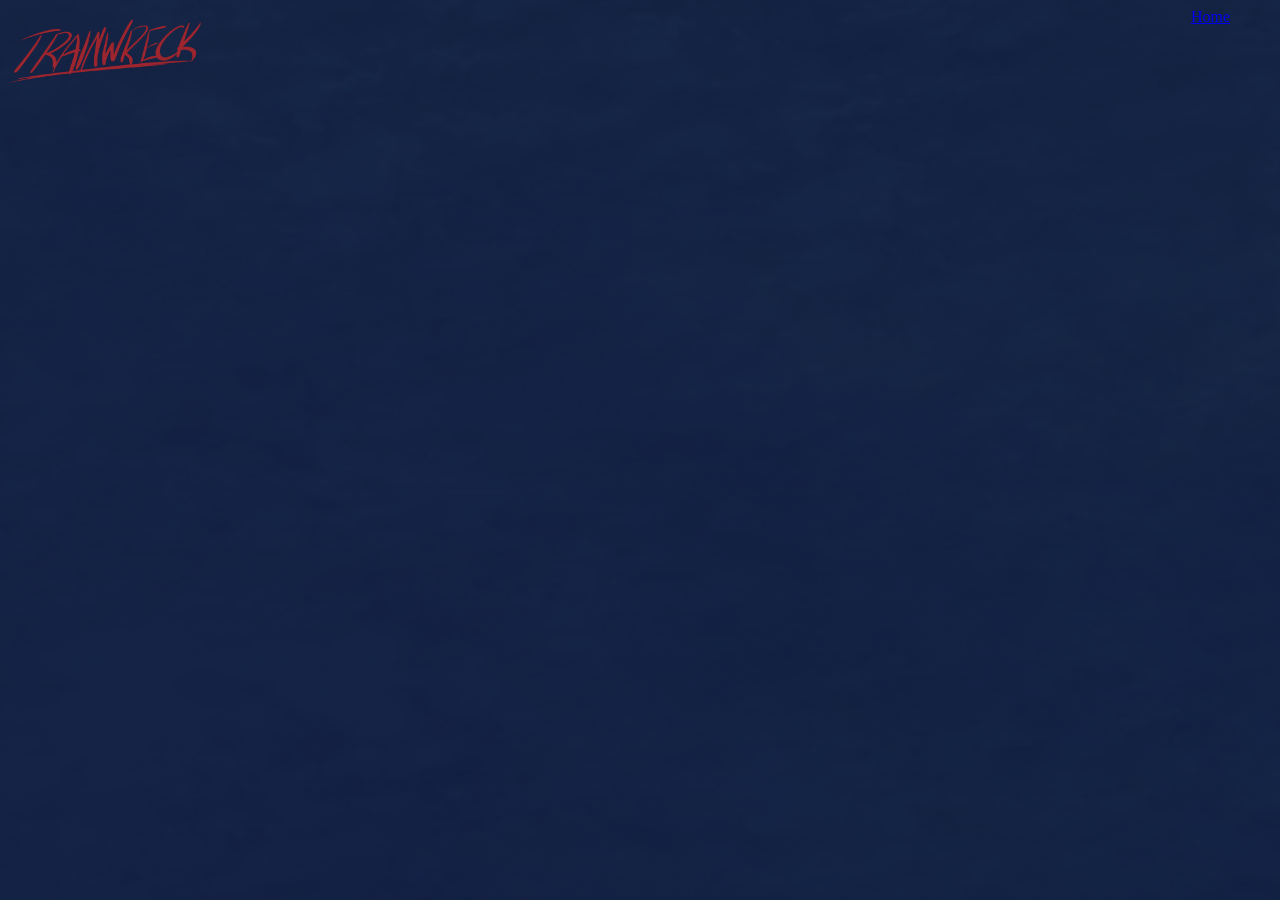
==== src/templates/characters.html @ 3a6a15da "added a characters page" ====
<!DOCTYPE html>
<html>
    <head>
        <title>Trainwreck comic website</title>
    </head>
    <link rel="stylesheet" href="../static/main.css">
    
    <body>
        <img class="logo" src="../static/trainwreck_logo.png">
        <a class="navbar_buttons" href="/trainwreck-comic">Home</a>
        <div>
            <!-- Here there be character info! :D -->
        </div>
    </body>
</html>
---- src/static/main.css ----
body {
    background-image: url("website_background.png");
}

.logo {
    height: 200px;
    width: auto;
    position: absolute;
    top: -50px;
}

.navbar_buttons {
    position: absolute;
    right: 50px;
}

.page {
    height: 1024px;
    width: auto;
    position: absolute;
    top: 100px;
    left: 250px;
    border: 20px solid rgb(0, 0, 0);
    border-radius: 10px;
}

.page_arrows_left {
    position: absolute;
    top: 80px;
    left: 250px;
}

.page_arrows_right {
    position: absolute;
    top: 80px;
    right: 325px;
}
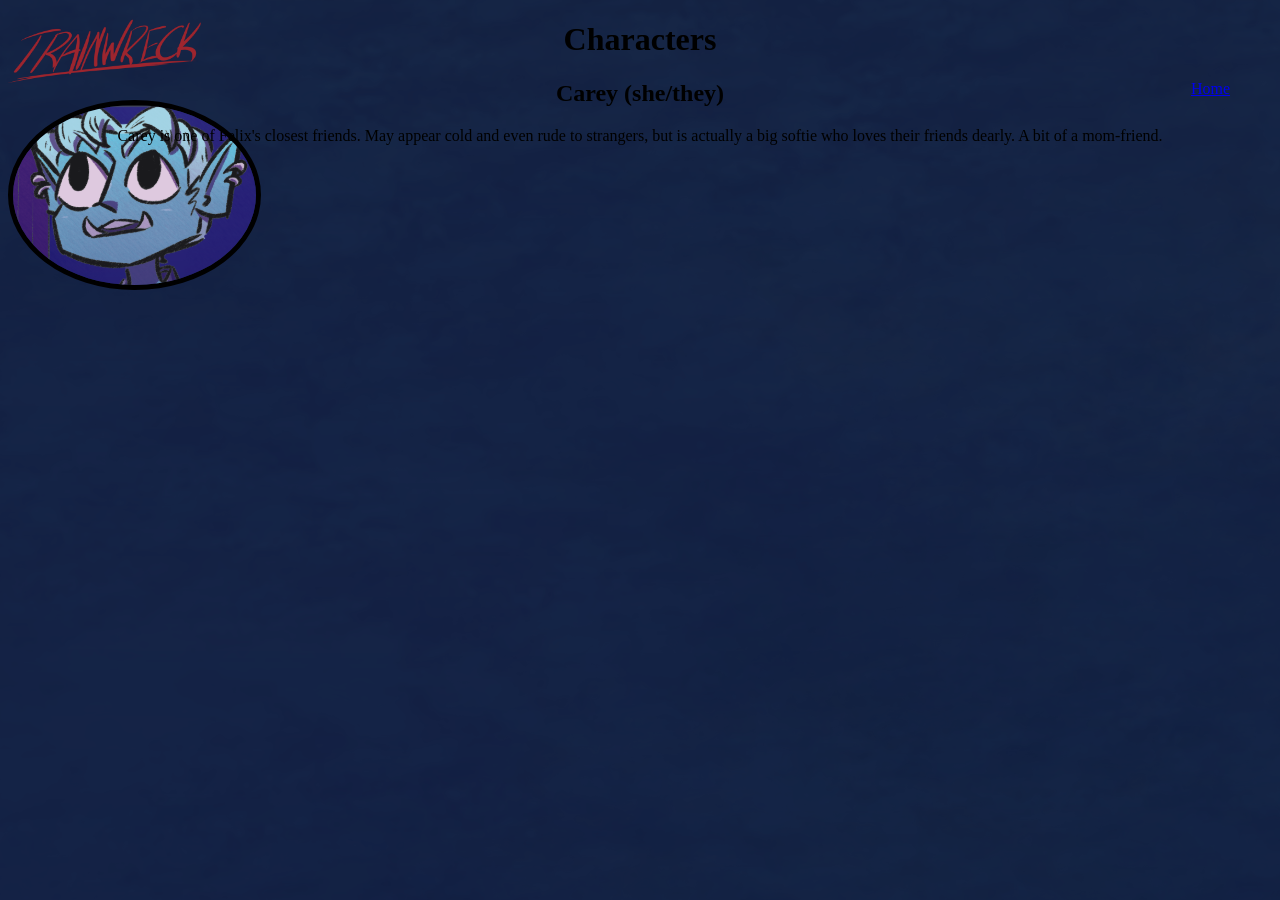
==== commit c7e145ea: "adding info to character page, needs cleaning up" ====
--- a/src/templates/characters.html
+++ b/src/templates/characters.html
@@ -6,10 +6,15 @@
     <link rel="stylesheet" href="../static/main.css">
     
     <body>
+        <h1>Characters</h1>
         <img class="logo" src="../static/trainwreck_logo.png">
         <a class="navbar_buttons" href="/trainwreck-comic">Home</a>
         <div>
-            <!-- Here there be character info! :D -->
+            <img class="character_pfp" src="../static/Carey_pfp.png">
+            <h2>Carey (she/they)</h2>
+            <p>
+                Carey is one of Felix's closest friends. May appear cold and even rude to strangers, but is actually a big softie who loves their friends dearly. A bit of a mom-friend.
+            </p>
         </div>
     </body>
 </html>
--- a/src/static/main.css
+++ b/src/static/main.css
@@ -34,4 +34,25 @@
     position: absolute;
     top: 80px;
     right: 325px;
+}
+
+.character_pfp {
+    position: absolute;
+    top: 100px;
+    width: auto;
+    border: 5px solid black;
+    border-radius: 50%;
+}
+
+h1 {
+    text-align: center;
+}
+
+h2 {
+    text-align: center;
+}
+
+p {
+    position: relative;
+    text-align: center;
 }
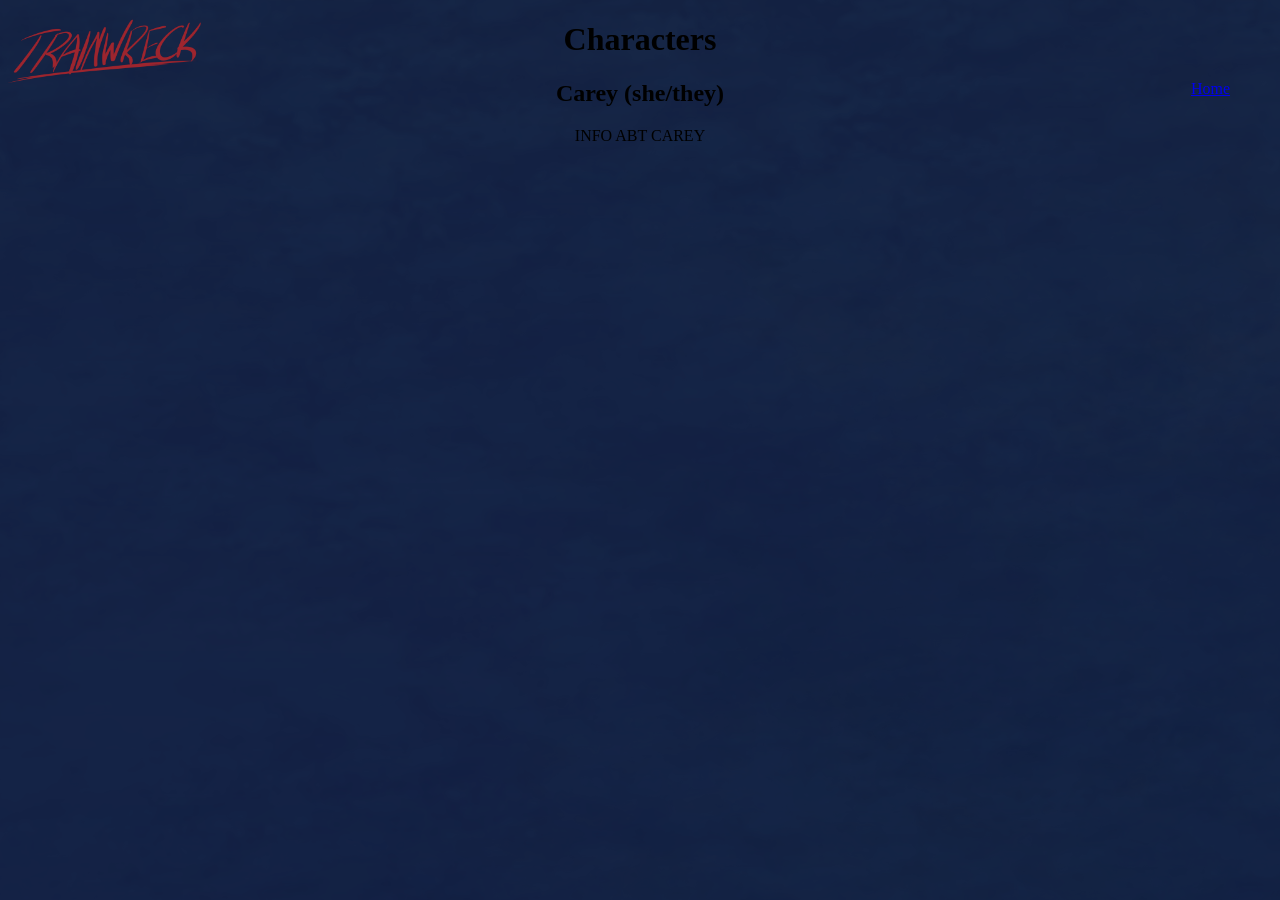
==== commit 8af62205: "change setup slightly" ====
--- a/src/templates/characters.html
+++ b/src/templates/characters.html
@@ -9,12 +9,11 @@
         <h1>Characters</h1>
         <img class="logo" src="../static/trainwreck_logo.png">
         <a class="navbar_buttons" href="/trainwreck-comic">Home</a>
-        <div>
-            <img class="character_pfp" src="../static/Carey_pfp.png">
-            <h2>Carey (she/they)</h2>
-            <p>
-                Carey is one of Felix's closest friends. May appear cold and even rude to strangers, but is actually a big softie who loves their friends dearly. A bit of a mom-friend.
-            </p>
+        <div class="character">
+            <div class="character_intro">
+                <h2>Carey (she/they)</h2>
+                <p>INFO ABT CAREY</p>
+            </div>
         </div>
     </body>
 </html>
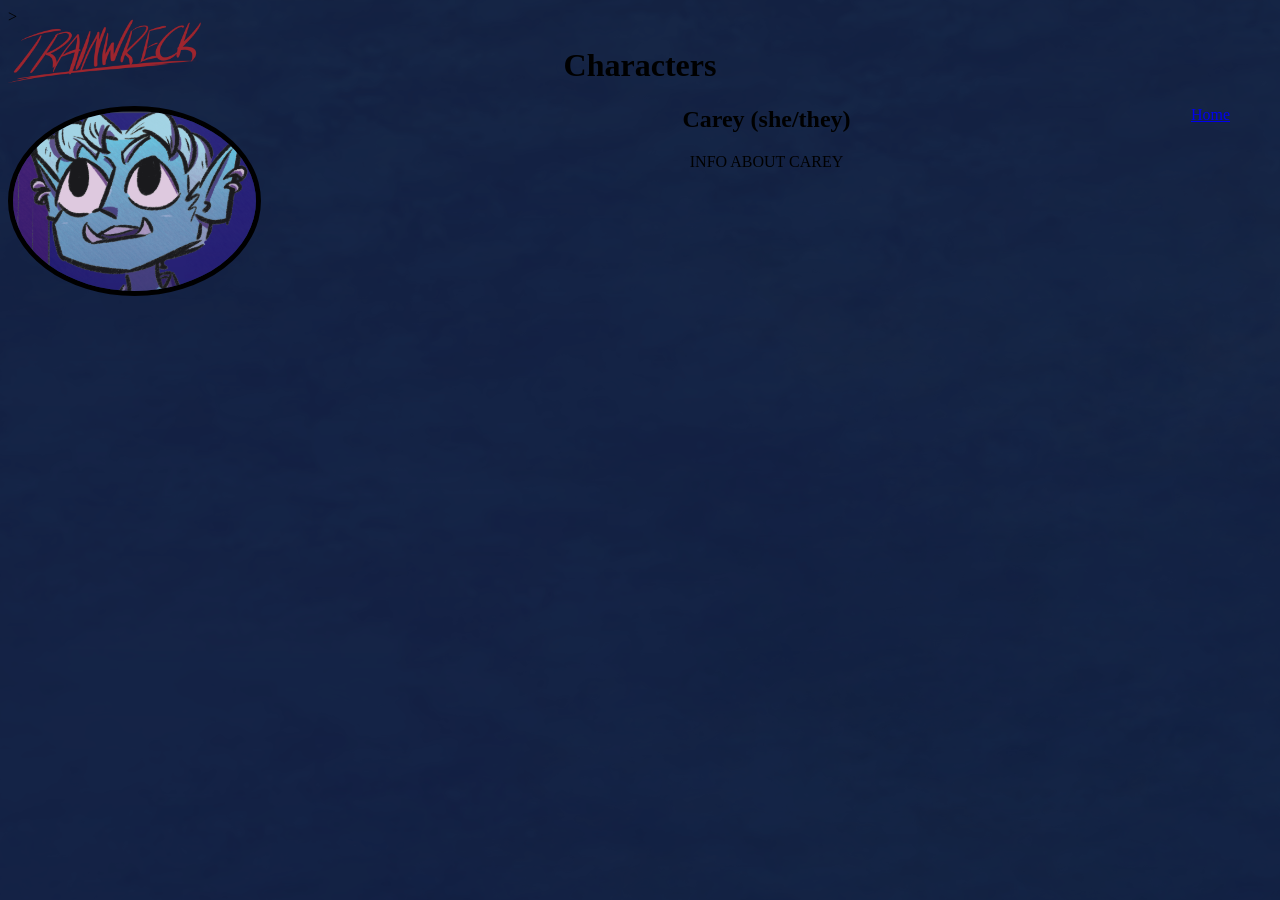
==== commit f8cb2ae9: "improved character info boxes" ====
--- a/src/templates/characters.html
+++ b/src/templates/characters.html
@@ -6,13 +6,15 @@
     <link rel="stylesheet" href="../static/main.css">
     
     <body>
+        <!-- I used this tutorial as reference material for this portion: https://youtu.be/Q0KNxDpt71c?si=WMUQ5AxE3Zz1TMEz -->>
         <h1>Characters</h1>
         <img class="logo" src="../static/trainwreck_logo.png">
         <a class="navbar_buttons" href="/trainwreck-comic">Home</a>
-        <div class="character">
+        <div class="character_box">
+            <img src="../static/Carey_pfp.png" class="character_pfp"  alt="An image with Carey's face on it. Carey is a tall, muscular young orc with large bottom fangs and pierce pointy ears.">
             <div class="character_intro">
                 <h2>Carey (she/they)</h2>
-                <p>INFO ABT CAREY</p>
+                <p>INFO ABOUT CAREY</p>
             </div>
         </div>
     </body>
--- a/src/static/main.css
+++ b/src/static/main.css
@@ -37,11 +37,19 @@
 }
 
 .character_pfp {
-    position: absolute;
-    top: 100px;
+    display: flex;
+    float: left;
     width: auto;
     border: 5px solid black;
     border-radius: 50%;
+}
+
+character_box {
+    display: flex;
+    justify-content: center;
+    align-items: center;
+    margin: 100px auto;
+    width: 75%;
 }
 
 h1 {
